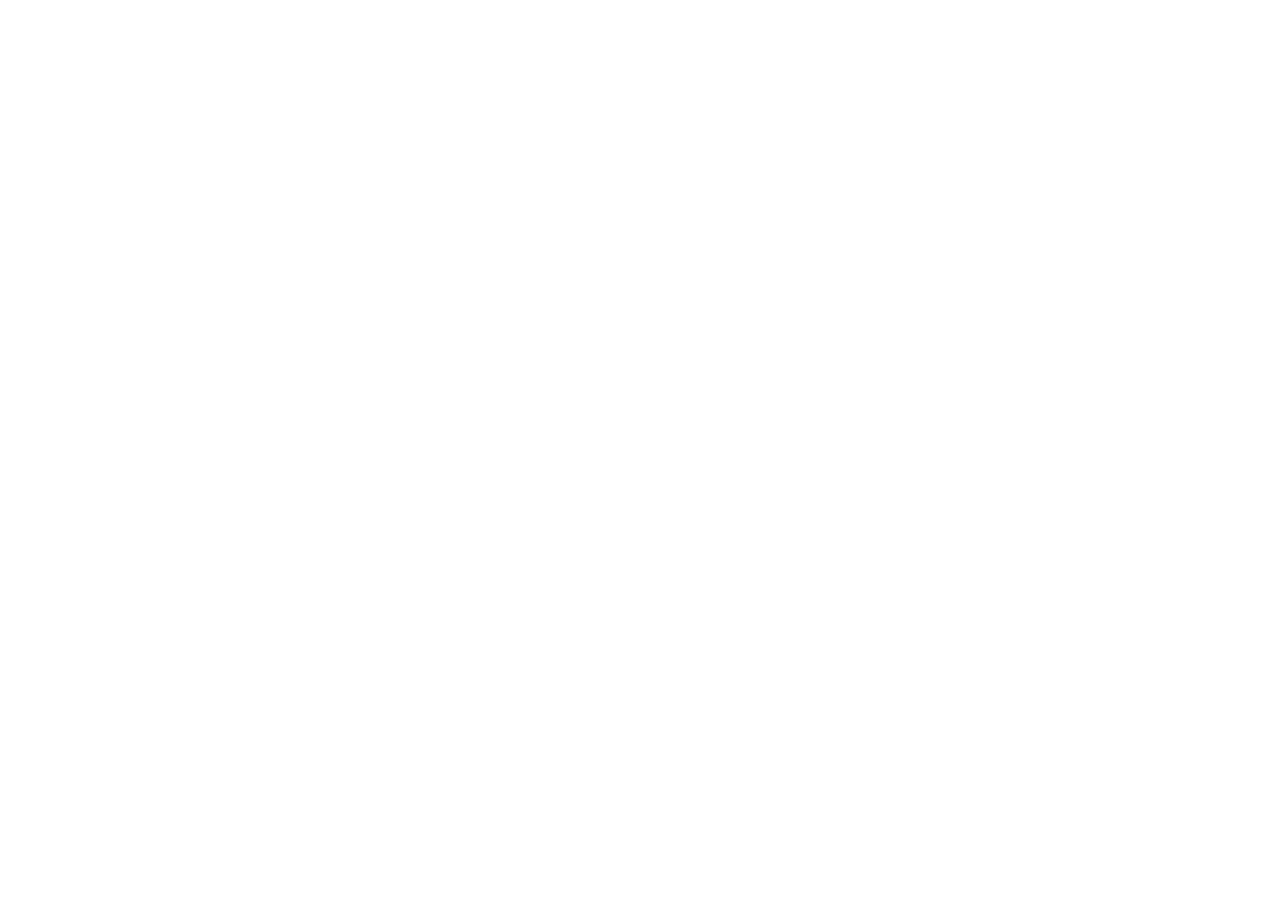
==== 02-r-p-s/index.html @ dbf634ce "created rock paper scissors project" ====
<!DOCTYPE html>
<html lang="en">
<head>
    <meta charset="UTF-8">
    <meta name="viewport" content="width=device-width, initial-scale=1.0">
    <title>Document</title>
</head>
<body>
<script src="script.js"> </script>
</body>
</html>
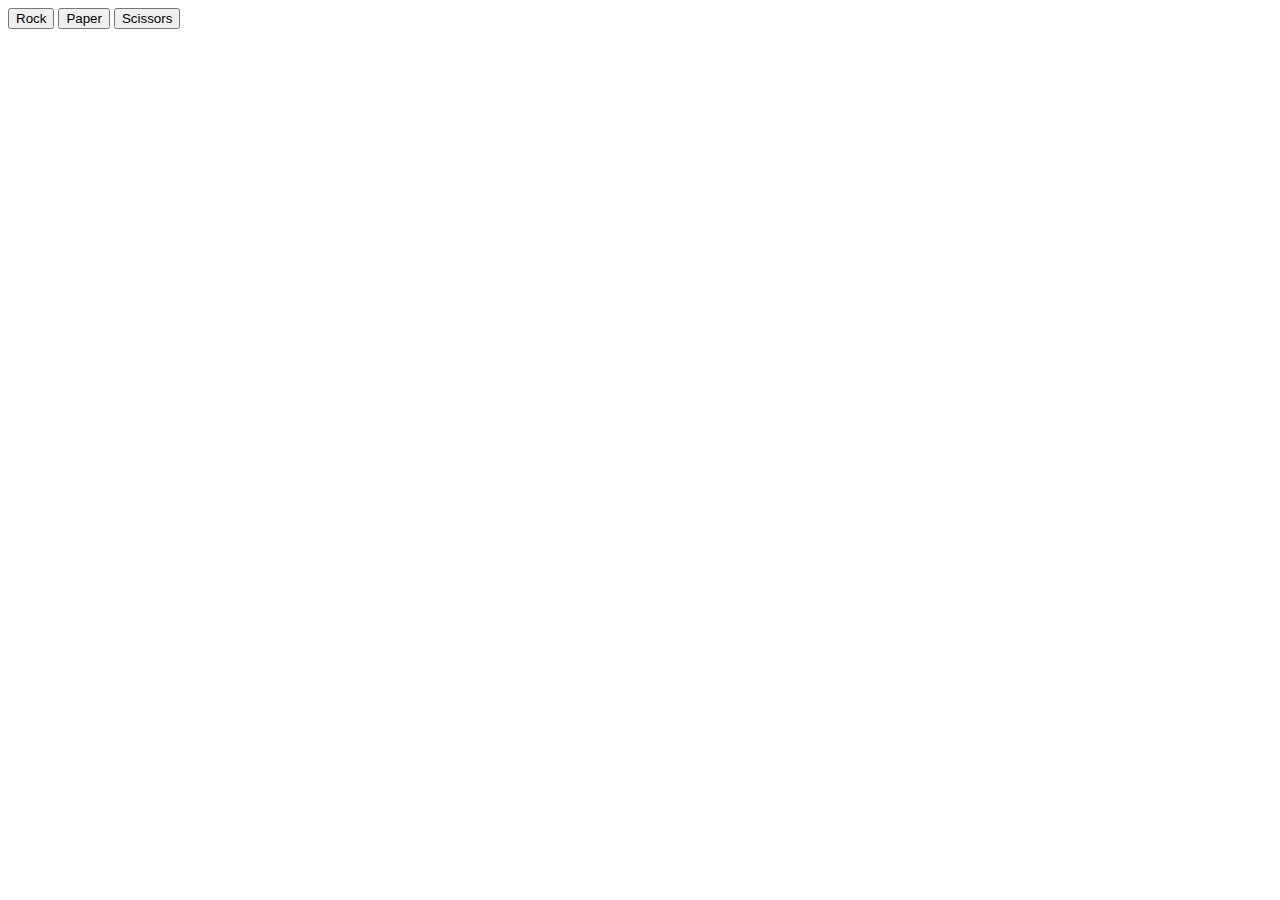
==== commit e1feffdb: "added ui" ====
--- a/02-r-p-s/index.html
+++ b/02-r-p-s/index.html
@@ -6,6 +6,12 @@
     <title>Document</title>
 </head>
 <body>
-<script src="script.js"> </script>
+<script defer src="script.js"> </script>
+<button id="r">Rock</button>
+<button id="p">Paper</button>
+<button id="s">Scissors</button>
+<div class="score">
+
+</div>
 </body>
 </html>